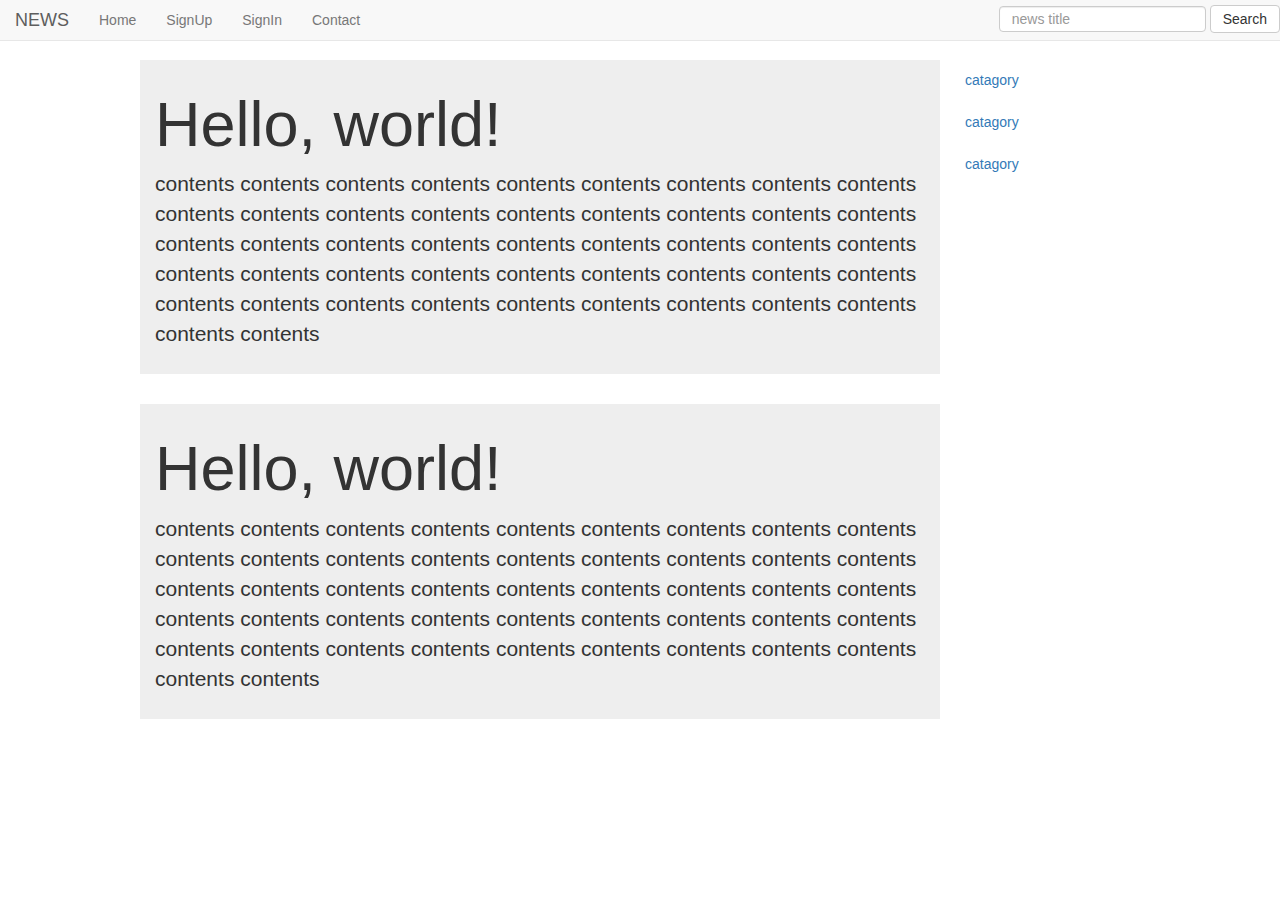
==== WebContent/index.html @ 7bc7faaa "set" ====
<!DOCTYPE html>
<html>
<head>
  <title>News</title>
  <meta name="viewport" content="width=device-width, initial-scale=1.0">
  <!-- 부트스트랩 -->
  <link href="css/bootstrap.css" rel="stylesheet" media="screen">
  <meta charset="UTF-8">
</head>
<body>
  <nav class="navbar navbar-default navbar-fixed-top" role="navigation">
    <!-- Brand and toggle get grouped for better mobile display -->
    <div class="navbar-header">
      <a class="navbar-brand" href="#">NEWS</a>
    </div>

    <!-- Collect the nav links, forms, and other content for toggling -->
    <div class="collapse navbar-collapse navbar-ex1-collapse">
      <ul class="nav navbar-nav">
        <li><a href="#">Home</a></li>
        <li><a href="#">SignUp</a></li>
        <li><a href="#">SignIn</a></li>
        <li><a href="#">Contact</a></li>
      </ul>
      <form class="navbar-form navbar-right" role="search">
        <div class="form-group">
          <input type="text" class="form-control" placeholder="news title">
        </div>
        <button type="submit" class="btn btn-default">Search</button>
      </form>
    </div><!-- /.navbar-collapse -->
  </nav>

  <div class="middle">
    <div>
    <div class="newslist">
      <div class="jumbotron">
        <div class="container">
          <h1>Hello, world!</h1>
          <p>contents contents contents contents contents contents contents contents contents contents contents contents contents contents contents contents contents contents contents contents contents contents contents contents contents contents contents contents contents contents contents contents contents contents contents contents contents contents contents contents contents contents contents contents contents contents contents</p>
        </div>
      </div>
      <div class="jumbotron">
        <div class="container">
          <h1>Hello, world!</h1>
          <p>contents contents contents contents contents contents contents contents contents contents contents contents contents contents contents contents contents contents contents contents contents contents contents contents contents contents contents contents contents contents contents contents contents contents contents contents contents contents contents contents contents contents contents contents contents contents contents </p>
        </div>
      </div>
    </div>

    <div class="div-limit">
    <ul class="nav nav-stacked">
      <li class="active"><a href="#">catagory</a></li>
      <li><a href="#">catagory</a></li>
      <li><a href="#">catagory</a></li>
    </ul>
    </div>
    <div>
  </div>
</div>


  <!-- jQuery (부트스트랩의 자바스크립트 플러그인을 위해 필요한) 
  <script src="//code.jquery.com/jquery.js"></script>
  -->
  <!-- 모든 합쳐진 플러그인을 포함하거나 (아래) 필요한 각각의 파일들을 포함하세요 -->
  <script src="js/bootstrap.min.js"></script>

  <!-- Respond.js 으로 IE8 에서 반응형 기능을 활성화하세요 (https://github.com/scottjehl/Respond) 
  <script src="js/respond.js"></script>
  -->
</body>
</html>
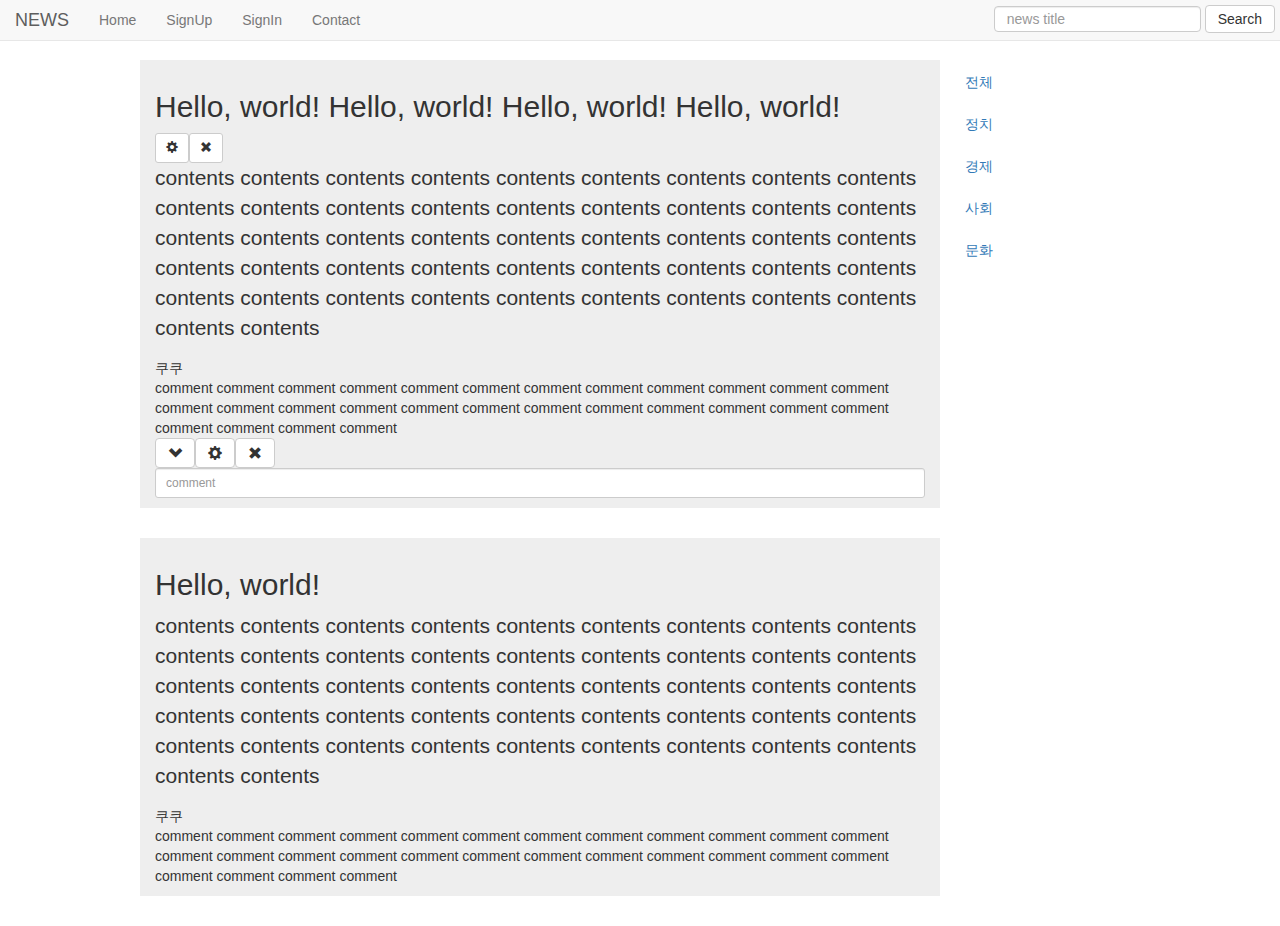
==== commit 1d164b5c: "html complete" ====
--- a/WebContent/index.html
+++ b/WebContent/index.html
@@ -5,6 +5,7 @@
   <meta name="viewport" content="width=device-width, initial-scale=1.0">
   <!-- 부트스트랩 -->
   <link href="css/bootstrap.css" rel="stylesheet" media="screen">
+  <link href="css/news.css" rel="stylesheet">
   <meta charset="UTF-8">
 </head>
 <body>
@@ -33,41 +34,91 @@
 
   <div class="middle">
     <div>
-    <div class="newslist">
-      <div class="jumbotron">
-        <div class="container">
-          <h1>Hello, world!</h1>
-          <p>contents contents contents contents contents contents contents contents contents contents contents contents contents contents contents contents contents contents contents contents contents contents contents contents contents contents contents contents contents contents contents contents contents contents contents contents contents contents contents contents contents contents contents contents contents contents contents</p>
-        </div>
-      </div>
-      <div class="jumbotron">
-        <div class="container">
-          <h1>Hello, world!</h1>
-          <p>contents contents contents contents contents contents contents contents contents contents contents contents contents contents contents contents contents contents contents contents contents contents contents contents contents contents contents contents contents contents contents contents contents contents contents contents contents contents contents contents contents contents contents contents contents contents contents </p>
-        </div>
-      </div>
-    </div>
+      <div class="newslist">
+        <div class="jumbotron">
+          <div class="container">
+            <div class="news-title">
+              <h2>Hello, world! Hello, world! Hello, world! Hello, world!</h2>
+            </div>
+            <div class="news-control">
+              <button type="button" class="btn btn-default btn-sm">
+                <span class="glyphicon glyphicon-cog"></span>
+                <button type="button" class="btn btn-default btn-sm">
+                  <span class="glyphicon glyphicon-remove"></span>
+                </div>
+                <div class="news-contents">
+                  <p>contents contents contents contents contents contents contents contents contents contents contents contents contents contents contents contents contents contents contents contents contents contents contents contents contents contents contents contents contents contents contents contents contents contents contents contents contents contents contents contents contents contents contents contents contents contents contents</p>
+                </div>
+                <div class="news-comment">
+                  <div class="comment-indent">
+                  </div>
+                  <div class="comment-name">
+                    쿠쿠
+                  </div>
+                  <div class="comment-contents-box">
+                    <div class="comment-contents">
+                      comment comment comment comment comment comment comment comment comment comment comment comment comment comment comment comment comment comment comment comment comment comment comment comment comment comment comment comment 
+                    </div>
+                    <div class="comment-control">
+                      <button type="button" class="btn btn-default btn-ssm">
+                        <span class="glyphicon glyphicon-chevron-down"></span>
+                      <button type="button" class="btn btn-default btn-ssm">
+                        <span class="glyphicon glyphicon-cog"></span>
+                      <button type="button" class="btn btn-default btn-ssm">
+                        <span class="glyphicon glyphicon-remove"></span>
+                    </div>
 
-    <div class="div-limit">
-    <ul class="nav nav-stacked">
-      <li class="active"><a href="#">catagory</a></li>
-      <li><a href="#">catagory</a></li>
-      <li><a href="#">catagory</a></li>
-    </ul>
-    </div>
-    <div>
-  </div>
-</div>
+                    <div class="comment-form">
+                        <input class="form-control input-sm" type="text" placeholder="comment">
+                    </div>
+
+                  </div>
+                </div>
+              </div>
+            </div>
+                <div class="jumbotron">
+                  <div class="container">
+                    <div class="news-title">
+                      <h2>Hello, world!</h2>
+                    </div>
+                    <div class="news-contents">
+                      <p>contents contents contents contents contents contents contents contents contents contents contents contents contents contents contents contents contents contents contents contents contents contents contents contents contents contents contents contents contents contents contents contents contents contents contents contents contents contents contents contents contents contents contents contents contents contents contents</p>
+                    </div>
+                    <div class="news-comment">
+                      <div class="comment-indent">
+                      </div>
+                      <div class="comment-name">
+                        쿠쿠
+                      </div>
+                      <div class="comment-contents">
+                        comment comment comment comment comment comment comment comment comment comment comment comment comment comment comment comment comment comment comment comment comment comment comment comment comment comment comment comment 
+                      </div>
+                    </div>
+                  </div>
+                </div>
+
+                <div class="div-limit">
+                  <ul class="nav nav-stacked">
+                    <li class="active"><li><a href="#">전체</a></li>
+                    <li><a href="#">정치</a></li>
+                    <li><a href="#">경제</a></li>
+                    <li><a href="#">사회</a></li>
+                    <li><a href="#">문화</a></li>
+                  </ul>
+                </div>
+                <div>
+                </div>
+              </div>
 
 
   <!-- jQuery (부트스트랩의 자바스크립트 플러그인을 위해 필요한) 
   <script src="//code.jquery.com/jquery.js"></script>
-  -->
-  <!-- 모든 합쳐진 플러그인을 포함하거나 (아래) 필요한 각각의 파일들을 포함하세요 -->
-  <script src="js/bootstrap.min.js"></script>
+-->
+<!-- 모든 합쳐진 플러그인을 포함하거나 (아래) 필요한 각각의 파일들을 포함하세요 -->
+<script src="js/bootstrap.min.js"></script>
 
   <!-- Respond.js 으로 IE8 에서 반응형 기능을 활성화하세요 (https://github.com/scottjehl/Respond) 
   <script src="js/respond.js"></script>
-  -->
+-->
 </body>
 </html>